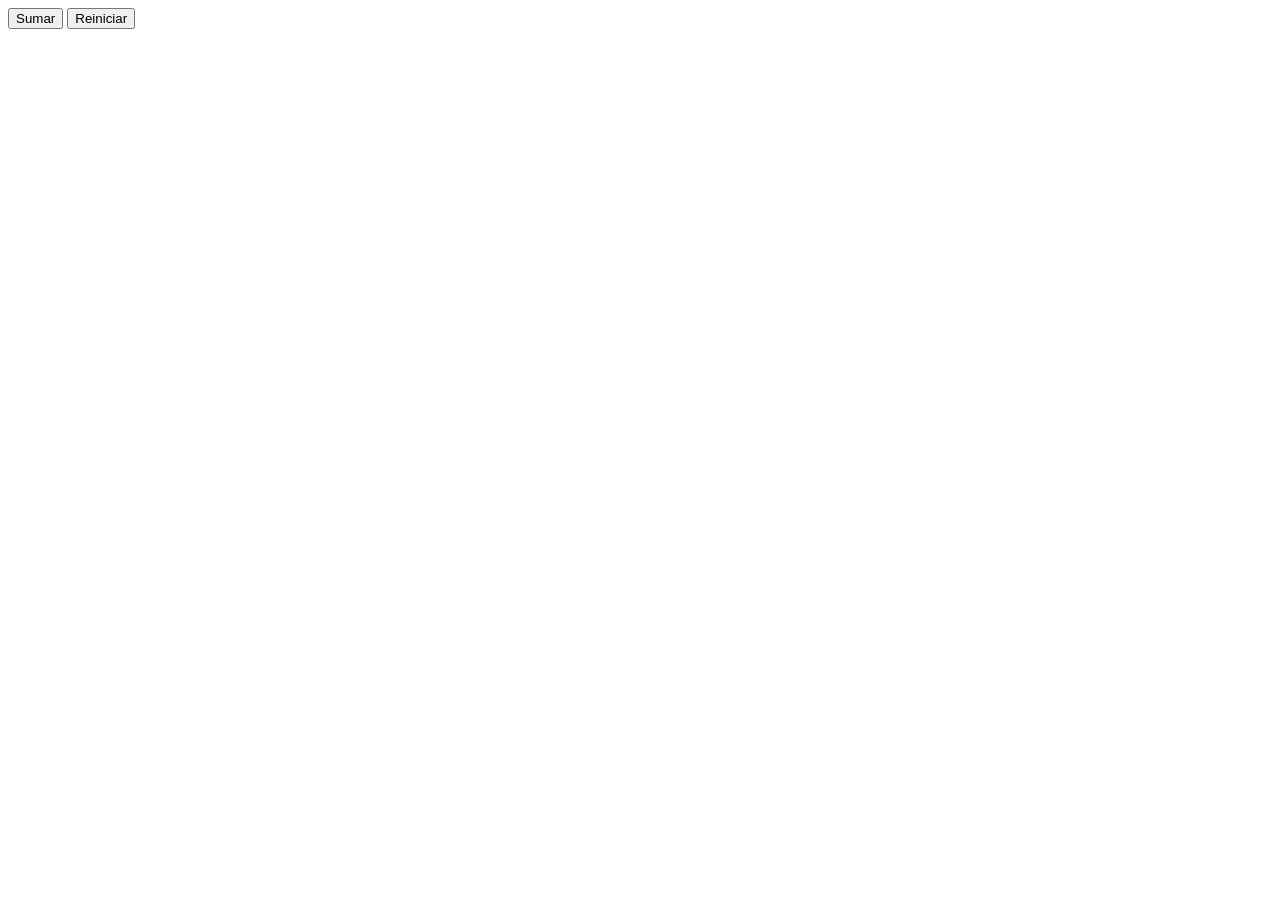
==== ejercicio-2/index.html @ f170019f "feat: ejercicios 1 y 2" ====
<!DOCTYPE html>
<html lang="en">
<head>
    <meta charset="UTF-8">
    <meta name="viewport" content="width=device-width, initial-scale=1.0">
    <title>Contador de clics</title>
</head>
<body>
    <button id="sumar">Sumar</button>
    <button id="reiniciar">Reiniciar</button>
    <h1 id="contador"></h1>






</body>
</html>
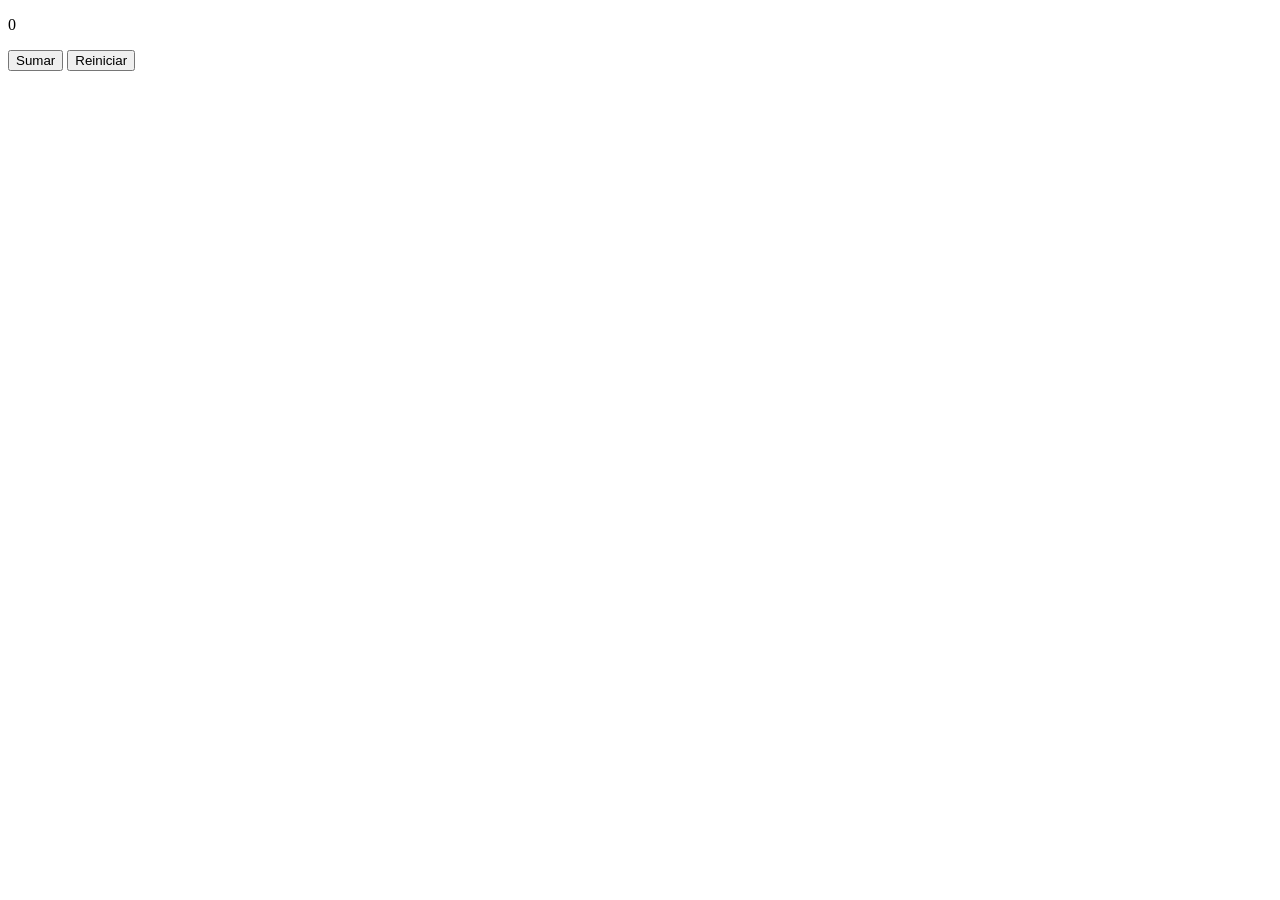
==== commit 111dc9d6: "fix: correcion de ejercicios" ====
--- a/ejercicio-2/index.html
+++ b/ejercicio-2/index.html
@@ -6,14 +6,15 @@
     <title>Contador de clics</title>
 </head>
 <body>
+    <p id="contador">0</p>
     <button id="sumar">Sumar</button>
     <button id="reiniciar">Reiniciar</button>
-    <h1 id="contador"></h1>
+    
 
 
 
 
 
-
+<script src="app.js"></script>
 </body>
 </html>
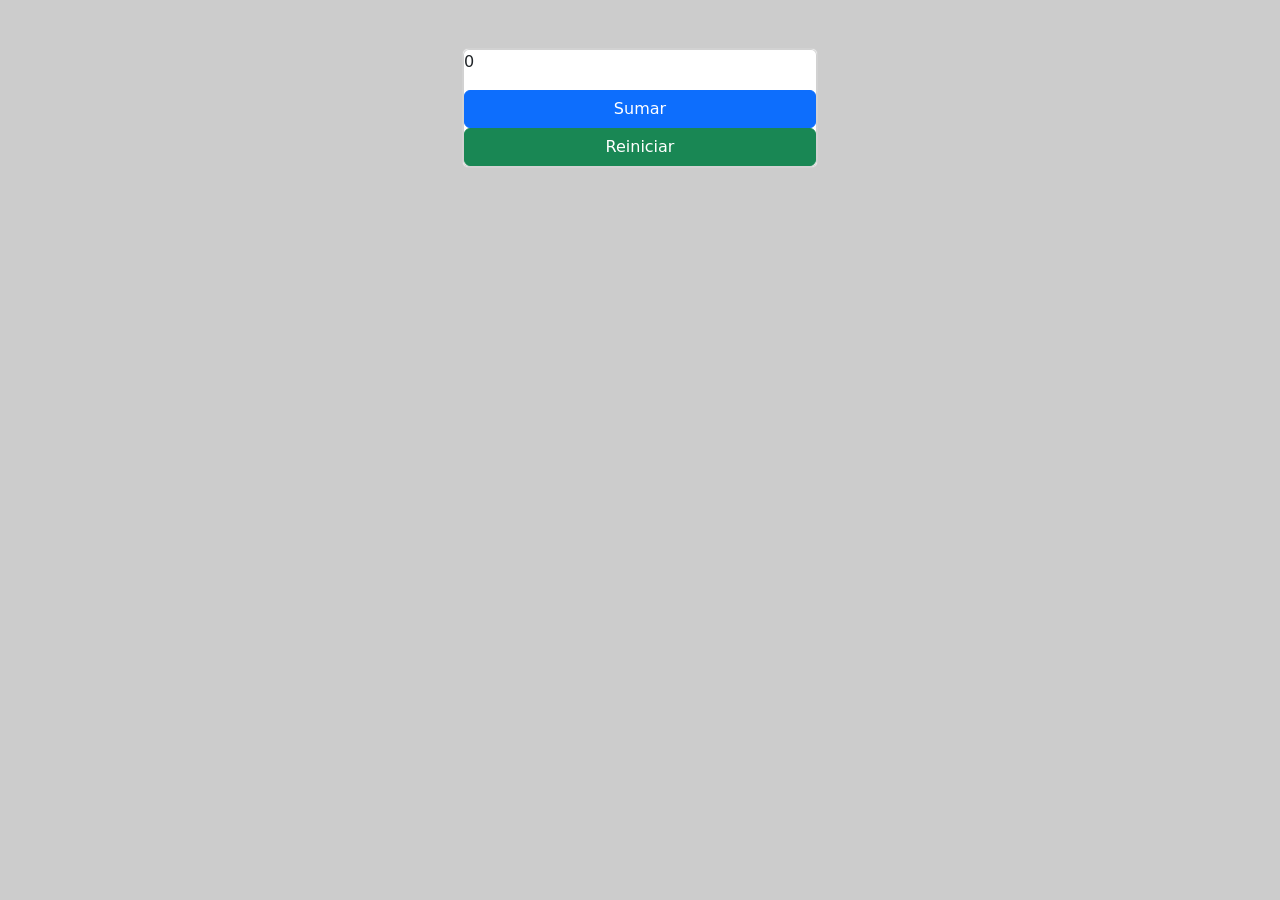
==== commit 1f998811: "feat: ejercicios 3 y 4" ====
--- a/ejercicio-2/index.html
+++ b/ejercicio-2/index.html
@@ -1,20 +1,37 @@
 <!DOCTYPE html>
 <html lang="en">
+
 <head>
     <meta charset="UTF-8">
     <meta name="viewport" content="width=device-width, initial-scale=1.0">
     <title>Contador de clics</title>
+    <link href="https://cdn.jsdelivr.net/npm/bootstrap@5.3.9/dist/css/bootstrap.min.css" rel="stylesheet"
+        integrity="sha384-yEPZ7jP9S0QKiUQ0m3jjsO4ProIW7wvR9gXkI7JOGa2XVsw53Yke2bsdkBbjmmiX" crossorigin="anonymous">
+
 </head>
-<body>
-    <p id="contador">0</p>
-    <button id="sumar">Sumar</button>
-    <button id="reiniciar">Reiniciar</button>
-    
+
+<body style="background-color: #ccc;">
+    <div class="container">
+        <div class="row">
+            <div class="col-md-4 offset-md-4 mt-5">
+                <div class="card body">
+                    <div class="card">
+                        <p id="contador">0</p>
+                        <button class="btn btn-primary" id="sumar">Sumar</button>
+                        <button class="btn btn-success" id="reiniciar">Reiniciar</button>
+
+                    </div>
+                </div>
+            </div>
+        </div>
+    </div>
 
 
 
 
 
-<script src="app.js"></script>
+
+    <script src="app.js"></script>
 </body>
+
 </html>
